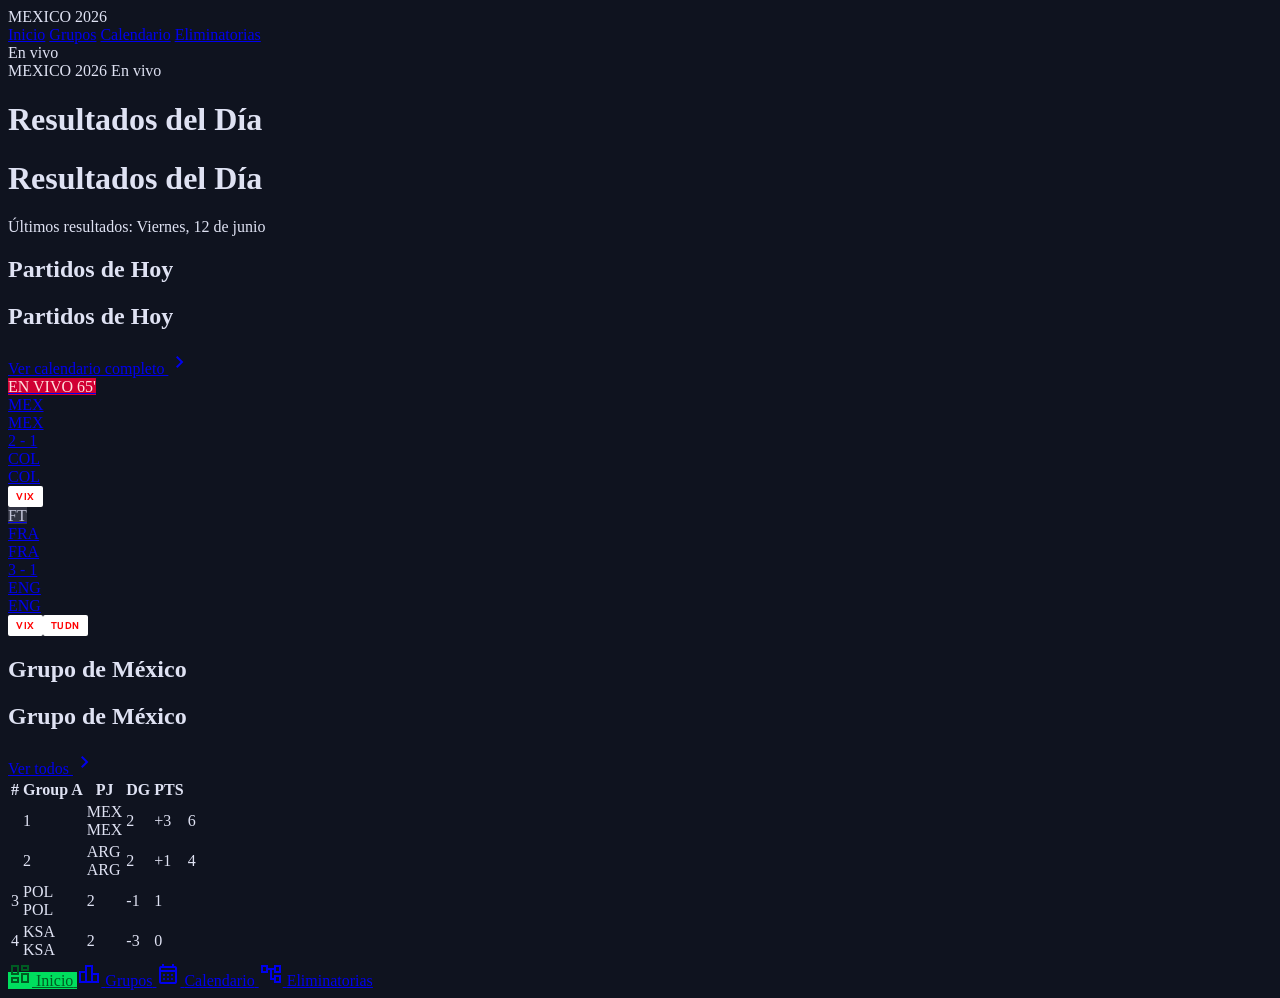
==== index.html @ 26bb13c5 "Primera versión del sitio" ====
<!DOCTYPE html>
<html class="dark" lang="es-MX">
<head>
<meta charset="utf-8"/>
<meta content="width=device-width, initial-scale=1.0" name="viewport"/>
<title>MEXICO 2026 - Resultados en Vivo</title>
<script src="https://cdn.tailwindcss.com?plugins=forms,container-queries"></script>
<link href="https://fonts.googleapis.com/css2?family=Anybody:wght@400;700;800&family=Hanken+Grotesk:wght@400;500;700&display=swap" rel="stylesheet"/>
<link href="https://fonts.googleapis.com/css2?family=Material+Symbols+Outlined:wght,FILL@100..700,0..1&display=swap" rel="stylesheet"/>
<link href="./assets/css/theme.css" rel="stylesheet"/>
<script src="./assets/js/data.js"></script>
<script>tailwind.config = window.WC26_TAILWIND_CONFIG;</script>
</head>
<body class="bg-background text-on-surface font-body-md min-h-screen pb-24 md:pb-0">

<!-- TopAppBar (Web) -->
<header id="wc26-topnav" class="hidden md:flex w-full top-0 sticky bg-surface-container-high z-50"></header>

<!-- Header (Mobile) -->
<header class="md:hidden w-full top-0 sticky z-50 bg-surface-dim/90 backdrop-blur-md border-b border-surface-container py-md px-margin-mobile flex justify-between items-center">
    <span class="font-headline-lg-mobile text-headline-lg-mobile text-secondary tracking-tight">MEXICO 2026</span>
    <span id="wc26-live-indicator-mobile" class="hidden items-center gap-xs font-label-sm text-label-sm text-secondary uppercase tracking-widest">
        <span class="w-2 h-2 rounded-full bg-secondary animate-pulse"></span> En vivo
    </span>
</header>

<!-- Main Content Canvas -->
<main class="max-w-screen-2xl mx-auto px-margin-mobile md:px-margin-desktop py-lg md:py-xl">

    <div class="mb-xl">
        <h1 class="font-headline-xl text-headline-xl hidden md:block">Resultados del Día</h1>
        <h1 class="font-headline-lg-mobile text-headline-lg-mobile md:hidden">Resultados del Día</h1>
        <p class="font-body-lg text-body-lg text-on-surface-variant mt-xs" id="today-subtitle">Cargando partidos de hoy…</p>
    </div>

    <div class="grid grid-cols-1 lg:grid-cols-3 gap-gutter md:gap-lg">

        <!-- Results / Live Matches Column -->
        <section class="lg:col-span-2 flex flex-col gap-gutter">

            <div class="flex justify-between items-end mb-sm border-b border-outline-variant/30 pb-sm">
                <h2 class="font-headline-lg text-headline-lg hidden md:block">Partidos de Hoy</h2>
                <h2 class="font-headline-lg-mobile text-headline-lg-mobile md:hidden">Partidos de Hoy</h2>
                <a class="font-label-sm text-label-sm text-primary hover:underline flex items-center" href="calendario.html">
                    Ver calendario completo <span class="material-symbols-outlined text-[16px]">chevron_right</span>
                </a>
            </div>

            <div id="matches-list" class="flex flex-col gap-gutter">
                <!-- Skeleton loaders -->
                <div class="skeleton h-24 rounded-lg"></div>
                <div class="skeleton h-24 rounded-lg"></div>
                <div class="skeleton h-24 rounded-lg"></div>
            </div>

        </section>

        <!-- Group Standings Preview -->
        <section class="lg:col-span-1">
            <div class="flex justify-between items-end mb-gutter border-b border-outline-variant/30 pb-sm">
                <h2 class="font-headline-lg text-headline-lg hidden md:block">Grupo de México</h2>
                <h2 class="font-headline-lg-mobile text-headline-lg-mobile md:hidden">Grupo de México</h2>
                <a class="font-label-sm text-label-sm text-primary hover:underline flex items-center" href="grupos.html">
                    Ver todos <span class="material-symbols-outlined text-[16px]">chevron_right</span>
                </a>
            </div>

            <div id="standings-preview" class="bg-surface-container rounded-lg overflow-hidden border border-outline-variant/30">
                <div class="skeleton h-48 w-full"></div>
            </div>
        </section>

    </div>
</main>

<!-- BottomNavBar (Mobile) -->
<nav id="wc26-bottomnav"></nav>

<script src="./assets/js/nav.js" data-active="inicio"></script>
<script>
(async function () {
    const [matchesData, standingsData] = await Promise.all([
        WC26.getMatches(),
        WC26.getStandings()
    ]);

    const subtitleEl = document.getElementById("today-subtitle");
    const listEl = document.getElementById("matches-list");
    const liveIndicatorDesktop = document.getElementById("wc26-live-indicator");
    const liveIndicatorMobile = document.getElementById("wc26-live-indicator-mobile");

    if (!matchesData) {
        listEl.innerHTML = `<div class="bg-surface-container rounded-lg p-lg text-center text-on-surface-variant">
            No se pudieron cargar los partidos. Intenta de nuevo más tarde.
        </div>`;
        subtitleEl.textContent = "Sin datos disponibles.";
        return;
    }

    const allMatches = matchesData.matches || [];

    // Determine "today" in Mexico City time
    const todayKey = new Date().toLocaleDateString("en-CA", { timeZone: "America/Mexico_City" });
    const grouped = WC26.groupByDate(allMatches);
    let todaysMatches = grouped[todayKey] || [];

    // Fallback: if nothing today, show the next upcoming match day
    let usedFallback = false;
    if (todaysMatches.length === 0) {
        const futureDates = Object.keys(grouped)
            .filter(k => k >= todayKey)
            .sort();
        if (futureDates.length > 0) {
            todaysMatches = grouped[futureDates[0]];
            usedFallback = true;
            subtitleEl.textContent = `No hay partidos hoy. Próximos: ${WC26.formatDateHeading(futureDates[0])}`;
        } else {
            const pastDates = Object.keys(grouped).sort().reverse();
            if (pastDates.length > 0) {
                todaysMatches = grouped[pastDates[0]];
                usedFallback = true;
                subtitleEl.textContent = `Últimos resultados: ${WC26.formatDateHeading(pastDates[0])}`;
            }
        }
    } else {
        const dateStr = new Date().toLocaleDateString("es-MX", { weekday: "long", day: "numeric", month: "long", timeZone: "America/Mexico_City" });
        subtitleEl.textContent = dateStr.charAt(0).toUpperCase() + dateStr.slice(1);
    }

    // Sort: live first, then scheduled by time, then finished
    const statusOrder = { IN_PLAY: 0, PAUSED: 0, SCHEDULED: 1, TIMED: 1, FINISHED: 2, POSTPONED: 3, SUSPENDED: 3, CANCELLED: 4 };
    todaysMatches = [...todaysMatches].sort((a, b) => {
        const sa = statusOrder[a.status] ?? 5;
        const sb = statusOrder[b.status] ?? 5;
        if (sa !== sb) return sa - sb;
        return new Date(a.utc_date) - new Date(b.utc_date);
    });

    const anyLive = allMatches.some(m => WC26.isLive(m));
    if (anyLive) {
        liveIndicatorDesktop.classList.remove("hidden");
        liveIndicatorDesktop.classList.add("flex");
        liveIndicatorMobile.classList.remove("hidden");
        liveIndicatorMobile.classList.add("flex");
    }

    if (todaysMatches.length === 0) {
        listEl.innerHTML = `<div class="bg-surface-container rounded-lg p-lg text-center text-on-surface-variant">
            Aún no hay partidos programados.
        </div>`;
    } else {
        listEl.innerHTML = todaysMatches.map(renderMatchCard).join("");
    }

    // Standings preview: prioritize Mexico's group, fallback to first group
    if (standingsData && standingsData.groups && standingsData.groups.length) {
        let group = standingsData.groups.find(g =>
            g.standings.some(s => /mexico/i.test(s.team.name))
        ) || standingsData.groups[0];

        renderStandingsPreview(group);
    } else {
        document.getElementById("standings-preview").innerHTML = `
            <div class="p-lg text-center text-on-surface-variant font-body-md text-body-md">
                Tabla no disponible.
            </div>`;
    }

    function renderMatchCard(match) {
        const info = WC26.statusInfo(match);
        const live = WC26.isLive(match);
        const home = match.home_team;
        const away = match.away_team;
        const cardGlow = live ? "border-secondary/40 glow-live" : "border-transparent hover:border-outline-variant";

        return `
        <a href="partido.html?id=${match.id}" class="bg-surface-container rounded-lg p-md flex items-center justify-between border ${cardGlow} transition-colors group">
            <div class="flex items-center gap-md flex-1">
                <span class="font-label-sm text-label-sm ${live ? 'text-secondary' : 'text-on-surface-variant'} w-16 ${live ? '' : 'text-right'} ${live ? '' : ''}">
                    <span class="px-2 py-0.5 rounded-sm uppercase tracking-wider font-label-bold text-[10px] ${info.badge}">${info.label}</span>
                </span>
                <div class="flex items-center gap-sm flex-1 justify-end">
                    <span class="font-label-bold text-label-bold text-on-surface">${WC26.teamShort(home)}</span>
                    ${WC26.crestImg(home, "w-8 h-8")}
                </div>
            </div>
            <div class="px-lg font-headline-lg-mobile text-headline-lg-mobile font-bold bg-surface-container-highest rounded mx-md group-hover:bg-primary-container group-hover:text-on-primary-container transition-colors text-center min-w-[80px]">
                ${WC26.formatScore(match)}
            </div>
            <div class="flex items-center gap-md flex-1">
                <div class="flex items-center gap-sm flex-1 justify-start">
                    ${WC26.crestImg(away, "w-8 h-8")}
                    <span class="font-label-bold text-label-bold text-on-surface">${WC26.teamShort(away)}</span>
                </div>
                <div class="hidden sm:flex items-center gap-xs flex-wrap justify-end">
                    ${WC26.broadcastChips(match.broadcast_mx)}
                </div>
            </div>
        </a>`;
    }

    function renderStandingsPreview(group) {
        const rows = group.standings.map(s => {
            const qualBorder = s.qualified
                ? `<td class="absolute left-0 top-0 bottom-0 w-[3px] bg-secondary"></td>`
                : "";
            const ptsClass = s.qualified ? "text-secondary" : "";
            return `
            <tr class="border-b border-outline-variant/20 relative">
                ${qualBorder}
                <td class="p-sm text-center ${s.qualified ? '' : 'text-on-surface-variant'}">${s.position}</td>
                <td class="p-sm flex items-center gap-xs">
                    ${WC26.crestImg(s.team, "w-5 h-5 rounded-sm")}
                    <span class="font-label-bold text-label-bold">${s.team.tla}</span>
                </td>
                <td class="p-sm text-center text-on-surface-variant font-body-md text-body-md">${s.played}</td>
                <td class="p-sm text-center text-on-surface-variant font-body-md text-body-md">${s.goal_difference > 0 ? '+' : ''}${s.goal_difference}</td>
                <td class="p-sm text-center font-label-bold text-label-bold ${ptsClass}">${s.points}</td>
            </tr>`;
        }).join("");

        document.getElementById("standings-preview").innerHTML = `
        <table class="w-full text-left border-collapse">
            <thead>
                <tr class="bg-surface-container-highest font-label-sm text-label-sm text-on-surface-variant border-b border-outline-variant/50">
                    <th class="p-sm font-medium w-8 text-center">#</th>
                    <th class="p-sm font-medium">${group.group}</th>
                    <th class="p-sm font-medium text-center">PJ</th>
                    <th class="p-sm font-medium text-center">DG</th>
                    <th class="p-sm font-medium text-center text-on-surface font-bold">PTS</th>
                </tr>
            </thead>
            <tbody class="font-label-bold text-label-bold">
                ${rows}
            </tbody>
        </table>`;
    }
})();
</script>
</body>
</html>
---- assets/css/theme.css ----
/* =========================================================
   MEXICO 2026 — Theme tokens (DESIGN.md)
   Compartido por todas las paginas. Cargar despues de Tailwind CDN.
   ========================================================= */

:root {
    /* Colors */
    --color-surface: #0f131f;
    --color-surface-dim: #0f131f;
    --color-surface-bright: #353946;
    --color-surface-container-lowest: #0a0e1a;
    --color-surface-container-low: #171b28;
    --color-surface-container: #1b1f2c;
    --color-surface-container-high: #262a37;
    --color-surface-container-highest: #313442;
    --color-on-surface: #dfe2f3;
    --color-on-surface-variant: #c3c5d9;
    --color-inverse-surface: #dfe2f3;
    --color-inverse-on-surface: #2c303d;
    --color-outline: #8d90a2;
    --color-outline-variant: #434656;
    --color-surface-tint: #b6c4ff;
    --color-primary: #b6c4ff;
    --color-on-primary: #002780;
    --color-primary-container: #0055ff;
    --color-on-primary-container: #e3e6ff;
    --color-inverse-primary: #004dea;
    --color-secondary: #43fc76;
    --color-on-secondary: #003912;
    --color-secondary-container: #00de5e;
    --color-on-secondary-container: #005c22;
    --color-tertiary: #ffb3b3;
    --color-on-tertiary: #680014;
    --color-tertiary-container: #d00033;
    --color-on-tertiary-container: #ffe0df;
    --color-error: #ffb4ab;
    --color-on-error: #690005;
    --color-error-container: #93000a;
    --color-on-error-container: #ffdad6;
    --color-background: #0f131f;
    --color-on-background: #dfe2f3;
    --color-surface-variant: #313442;

    /* Spacing */
    --space-xs: 4px;
    --space-sm: 8px;
    --space-md: 16px;
    --space-lg: 24px;
    --space-xl: 40px;
    --space-gutter: 16px;
    --space-margin-mobile: 16px;
    --space-margin-desktop: 64px;
}

/* =========================================================
   Tailwind config shared across pages.
   Include via: <script>tailwind.config = window.WC26_TAILWIND_CONFIG;</script>
   ========================================================= */

html, body {
    background-color: var(--color-background);
    color: var(--color-on-background);
}

.material-symbols-outlined {
    font-variation-settings: 'FILL' 0, 'wght' 400, 'GRAD' 0, 'opsz' 24;
}
.material-symbols-outlined[data-weight="fill"] {
    font-variation-settings: 'FILL' 1, 'wght' 400, 'GRAD' 0, 'opsz' 24;
}

.no-scrollbar::-webkit-scrollbar { display: none; }
.no-scrollbar { -ms-overflow-style: none; scrollbar-width: none; }

/* Live glow / pulse, consistent across pages */
.glow-live {
    box-shadow: 0 0 15px rgba(67, 252, 118, 0.4);
}
.pulse-live {
    animation: pulse-ring 2s cubic-bezier(0.215, 0.61, 0.355, 1) infinite;
}
@keyframes pulse-ring {
    0% { box-shadow: 0 0 0 0 rgba(67, 252, 118, 0.7); }
    70% { box-shadow: 0 0 0 10px rgba(67, 252, 118, 0); }
    100% { box-shadow: 0 0 0 0 rgba(67, 252, 118, 0); }
}
@keyframes pulse {
    0% { transform: scale(0.95); opacity: 0.5; }
    50% { transform: scale(1.05); opacity: 1; }
    100% { transform: scale(0.95); opacity: 0.5; }
}

/* Skeleton loading shimmer (used while fetch resolves) */
.skeleton {
    background: linear-gradient(90deg, var(--color-surface-container) 25%, var(--color-surface-container-high) 37%, var(--color-surface-container) 63%);
    background-size: 400% 100%;
    animation: skeleton-loading 1.4s ease infinite;
    border-radius: 0.25rem;
}
@keyframes skeleton-loading {
    0% { background-position: 100% 50%; }
    100% { background-position: 0 50%; }
}

/* Broadcast chips (VIX / TUDN / Azteca) */
.chip-broadcast {
    display: inline-flex;
    align-items: center;
    gap: 4px;
    background: #ffffff;
    font-family: 'Hanken Grotesk', sans-serif;
    font-size: 10px;
    font-weight: 700;
    letter-spacing: 0.05em;
    text-transform: uppercase;
    padding: 4px 8px;
    border-radius: 0.125rem;
}
.chip-vix { color: #FF0000; }
.chip-tudn { color: #FF0000; }
.chip-azteca7 { color: #00A5E0; }

/* Status badges */
.badge-live {
    background: var(--color-tertiary-container);
    color: var(--color-on-tertiary-container);
}
.badge-finished {
    background: var(--color-surface-container-highest);
    color: var(--color-on-surface-variant);
}
.badge-scheduled {
    background: var(--color-surface-container-highest);
    color: var(--color-on-surface);
}

/* Active bottom-nav tab */
.nav-active {
    background: var(--color-secondary-container);
    color: var(--color-on-secondary-container);
}
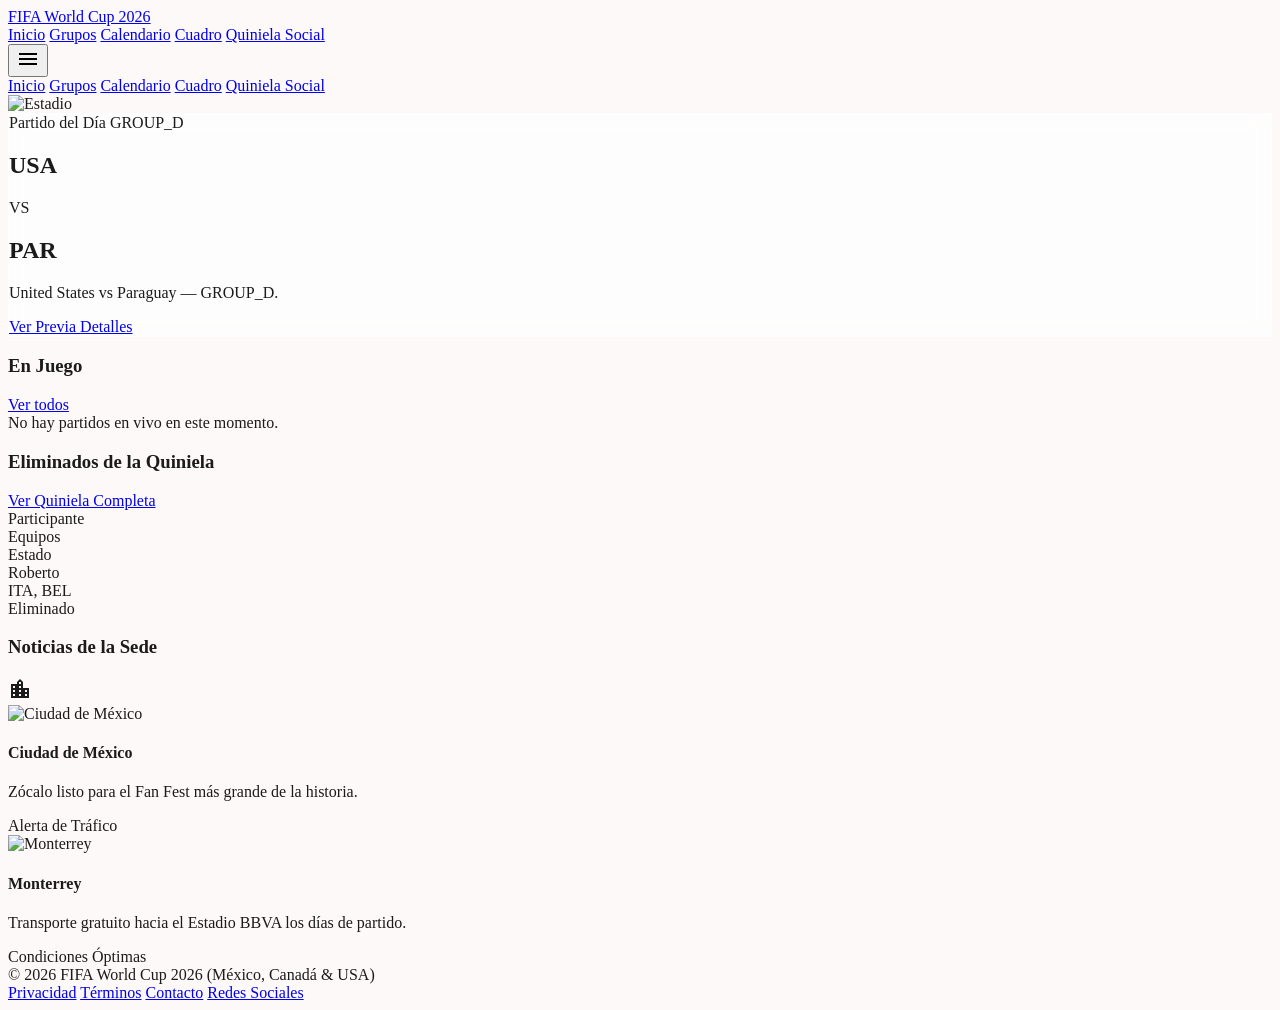
==== commit 298ef0c6: "Add files via upload" ====
--- a/index.html
+++ b/index.html
@@ -1,240 +1,261 @@
 <!DOCTYPE html>
-<html class="dark" lang="es-MX">
+<html class="light" lang="es">
 <head>
 <meta charset="utf-8"/>
 <meta content="width=device-width, initial-scale=1.0" name="viewport"/>
-<title>MEXICO 2026 - Resultados en Vivo</title>
+<title>FIFA World Cup 2026 - Inicio</title>
 <script src="https://cdn.tailwindcss.com?plugins=forms,container-queries"></script>
-<link href="https://fonts.googleapis.com/css2?family=Anybody:wght@400;700;800&family=Hanken+Grotesk:wght@400;500;700&display=swap" rel="stylesheet"/>
+<link href="https://fonts.googleapis.com/css2?family=Hanken+Grotesk:wght@400;600;700&family=Bebas+Neue&display=swap" rel="stylesheet"/>
 <link href="https://fonts.googleapis.com/css2?family=Material+Symbols+Outlined:wght,FILL@100..700,0..1&display=swap" rel="stylesheet"/>
 <link href="./assets/css/theme.css" rel="stylesheet"/>
 <script src="./assets/js/data.js"></script>
 <script>tailwind.config = window.WC26_TAILWIND_CONFIG;</script>
 </head>
-<body class="bg-background text-on-surface font-body-md min-h-screen pb-24 md:pb-0">
-
-<!-- TopAppBar (Web) -->
-<header id="wc26-topnav" class="hidden md:flex w-full top-0 sticky bg-surface-container-high z-50"></header>
-
-<!-- Header (Mobile) -->
-<header class="md:hidden w-full top-0 sticky z-50 bg-surface-dim/90 backdrop-blur-md border-b border-surface-container py-md px-margin-mobile flex justify-between items-center">
-    <span class="font-headline-lg-mobile text-headline-lg-mobile text-secondary tracking-tight">MEXICO 2026</span>
-    <span id="wc26-live-indicator-mobile" class="hidden items-center gap-xs font-label-sm text-label-sm text-secondary uppercase tracking-widest">
-        <span class="w-2 h-2 rounded-full bg-secondary animate-pulse"></span> En vivo
-    </span>
-</header>
-
-<!-- Main Content Canvas -->
-<main class="max-w-screen-2xl mx-auto px-margin-mobile md:px-margin-desktop py-lg md:py-xl">
-
-    <div class="mb-xl">
-        <h1 class="font-headline-xl text-headline-xl hidden md:block">Resultados del Día</h1>
-        <h1 class="font-headline-lg-mobile text-headline-lg-mobile md:hidden">Resultados del Día</h1>
-        <p class="font-body-lg text-body-lg text-on-surface-variant mt-xs" id="today-subtitle">Cargando partidos de hoy…</p>
+<body class="bg-background text-on-background antialiased selection:bg-primary-container selection:text-on-primary-container min-h-screen flex flex-col">
+
+<header id="wc26-topnav"></header>
+
+<main class="flex-grow w-full max-w-[1280px] mx-auto px-margin-mobile md:px-margin-desktop py-lg flex flex-col gap-xl">
+
+    <!-- Hero Section: Partido Estelar -->
+    <section class="relative w-full rounded-xl overflow-hidden shadow-lg border border-outline-variant group min-h-[320px] md:min-h-[400px]">
+        <div class="absolute inset-0 bg-black/20 z-10 pointer-events-none transition-opacity group-hover:opacity-10"></div>
+        <img alt="Estadio" class="w-full h-[320px] md:h-[400px] object-cover" id="hero-stadium-img" src="https://images.unsplash.com/photo-1522778119026-d647f0596c20?q=80&w=1600&auto=format&fit=crop"/>
+        <div class="absolute bottom-0 left-0 w-full p-md md:p-lg z-20 flex flex-col md:flex-row justify-between items-end gap-md bg-gradient-to-t from-surface/95 to-transparent">
+            <div id="hero-content" class="glass-panel p-md rounded-lg max-w-xl">
+                <div class="skeleton h-6 w-40 rounded mb-sm"></div>
+                <div class="skeleton h-10 w-64 rounded mb-sm"></div>
+                <div class="skeleton h-4 w-80 rounded"></div>
+            </div>
+        </div>
+    </section>
+
+    <!-- Live Matches Strip -->
+    <section class="flex flex-col gap-md">
+        <div class="flex justify-between items-center">
+            <h3 class="font-headline-lg text-headline-lg text-on-surface uppercase tracking-wide">En Juego</h3>
+            <a class="font-label-lg text-label-lg text-primary hover:underline" href="calendario.html">Ver todos</a>
+        </div>
+        <div id="live-matches" class="flex gap-md overflow-x-auto pb-sm snap-x hide-scrollbar">
+            <div class="skeleton h-32 w-72 rounded-lg flex-shrink-0"></div>
+            <div class="skeleton h-32 w-72 rounded-lg flex-shrink-0"></div>
+        </div>
+    </section>
+
+    <!-- Two Column Layout -->
+    <div class="grid grid-cols-1 lg:grid-cols-12 gap-xl">
+        <!-- Left: Quiniela Eliminados -->
+        <div class="lg:col-span-7 flex flex-col gap-md">
+            <div class="flex justify-between items-center">
+                <h3 class="font-headline-lg text-headline-lg text-on-surface uppercase tracking-wide">Eliminados de la Quiniela</h3>
+                <a class="font-label-lg text-label-lg text-primary hover:underline" href="quiniela.html">Ver Quiniela Completa</a>
+            </div>
+            <div id="quiniela-eliminados" class="bg-surface border border-outline-variant rounded-lg overflow-hidden">
+                <div class="p-md skeleton h-32 w-full rounded-lg"></div>
+            </div>
+        </div>
+
+        <!-- Right: Noticias de la Sede -->
+        <div class="lg:col-span-5 flex flex-col gap-md">
+            <div class="flex justify-between items-center">
+                <h3 class="font-headline-lg text-headline-lg text-on-surface uppercase tracking-wide">Noticias de la Sede</h3>
+                <span class="material-symbols-outlined text-primary">location_city</span>
+            </div>
+            <div class="flex flex-col gap-md" id="host-news">
+                <div class="skeleton h-32 rounded-lg"></div>
+                <div class="skeleton h-32 rounded-lg"></div>
+            </div>
+        </div>
     </div>
 
-    <div class="grid grid-cols-1 lg:grid-cols-3 gap-gutter md:gap-lg">
-
-        <!-- Results / Live Matches Column -->
-        <section class="lg:col-span-2 flex flex-col gap-gutter">
-
-            <div class="flex justify-between items-end mb-sm border-b border-outline-variant/30 pb-sm">
-                <h2 class="font-headline-lg text-headline-lg hidden md:block">Partidos de Hoy</h2>
-                <h2 class="font-headline-lg-mobile text-headline-lg-mobile md:hidden">Partidos de Hoy</h2>
-                <a class="font-label-sm text-label-sm text-primary hover:underline flex items-center" href="calendario.html">
-                    Ver calendario completo <span class="material-symbols-outlined text-[16px]">chevron_right</span>
-                </a>
-            </div>
-
-            <div id="matches-list" class="flex flex-col gap-gutter">
-                <!-- Skeleton loaders -->
-                <div class="skeleton h-24 rounded-lg"></div>
-                <div class="skeleton h-24 rounded-lg"></div>
-                <div class="skeleton h-24 rounded-lg"></div>
-            </div>
-
-        </section>
-
-        <!-- Group Standings Preview -->
-        <section class="lg:col-span-1">
-            <div class="flex justify-between items-end mb-gutter border-b border-outline-variant/30 pb-sm">
-                <h2 class="font-headline-lg text-headline-lg hidden md:block">Grupo de México</h2>
-                <h2 class="font-headline-lg-mobile text-headline-lg-mobile md:hidden">Grupo de México</h2>
-                <a class="font-label-sm text-label-sm text-primary hover:underline flex items-center" href="grupos.html">
-                    Ver todos <span class="material-symbols-outlined text-[16px]">chevron_right</span>
-                </a>
-            </div>
-
-            <div id="standings-preview" class="bg-surface-container rounded-lg overflow-hidden border border-outline-variant/30">
-                <div class="skeleton h-48 w-full"></div>
-            </div>
-        </section>
-
-    </div>
 </main>
 
-<!-- BottomNavBar (Mobile) -->
-<nav id="wc26-bottomnav"></nav>
+<footer id="wc26-footer"></footer>
 
 <script src="./assets/js/nav.js" data-active="inicio"></script>
 <script>
 (async function () {
-    const [matchesData, standingsData] = await Promise.all([
+    const [matchesData, quinielaData] = await Promise.all([
         WC26.getMatches(),
-        WC26.getStandings()
+        WC26.getQuiniela()
     ]);
 
-    const subtitleEl = document.getElementById("today-subtitle");
-    const listEl = document.getElementById("matches-list");
-    const liveIndicatorDesktop = document.getElementById("wc26-live-indicator");
-    const liveIndicatorMobile = document.getElementById("wc26-live-indicator-mobile");
-
-    if (!matchesData) {
-        listEl.innerHTML = `<div class="bg-surface-container rounded-lg p-lg text-center text-on-surface-variant">
-            No se pudieron cargar los partidos. Intenta de nuevo más tarde.
-        </div>`;
-        subtitleEl.textContent = "Sin datos disponibles.";
-        return;
-    }
-
-    const allMatches = matchesData.matches || [];
-
-    // Determine "today" in Mexico City time
-    const todayKey = new Date().toLocaleDateString("en-CA", { timeZone: "America/Mexico_City" });
-    const grouped = WC26.groupByDate(allMatches);
-    let todaysMatches = grouped[todayKey] || [];
-
-    // Fallback: if nothing today, show the next upcoming match day
-    let usedFallback = false;
-    if (todaysMatches.length === 0) {
-        const futureDates = Object.keys(grouped)
-            .filter(k => k >= todayKey)
-            .sort();
-        if (futureDates.length > 0) {
-            todaysMatches = grouped[futureDates[0]];
-            usedFallback = true;
-            subtitleEl.textContent = `No hay partidos hoy. Próximos: ${WC26.formatDateHeading(futureDates[0])}`;
+    /* ---------- Hero: Partido Estelar ---------- */
+    const heroContent = document.getElementById("hero-content");
+    if (matchesData && matchesData.matches && matchesData.matches.length) {
+        const allMatches = matchesData.matches;
+
+        // Prefer live match; else next scheduled match
+        let featured = allMatches.find(m => WC26.isLive(m));
+        if (!featured) {
+            const upcoming = allMatches
+                .filter(m => m.status === "SCHEDULED" || m.status === "TIMED")
+                .sort((a, b) => new Date(a.utc_date) - new Date(b.utc_date));
+            featured = upcoming[0];
+        }
+        if (!featured) featured = allMatches[0];
+
+        if (featured) {
+            const home = featured.home_team;
+            const away = featured.away_team;
+            const isLive = WC26.isLive(featured);
+            const groupLabel = (featured.group || "").replace("Group ", "Grupo ");
+            const venueLabel = [featured.venue, featured.city].filter(Boolean).join(", ");
+            const badgeLabel = isLive ? "En Vivo" : "Partido del Día";
+            const badgeDot = `<span class="w-2 h-2 rounded-full bg-secondary mr-1 ${isLive ? 'animate-pulse' : ''}"></span>`;
+
+            heroContent.innerHTML = `
+                <div class="flex items-center gap-sm mb-sm">
+                    <span class="inline-flex items-center px-2 py-1 rounded bg-secondary-container text-on-secondary-container font-label-md text-label-md uppercase">
+                        ${badgeDot}${badgeLabel}
+                    </span>
+                    <span class="font-label-lg text-label-lg text-on-surface">${groupLabel || ""}${groupLabel && venueLabel ? " • " : ""}${venueLabel}</span>
+                </div>
+                <div class="flex items-baseline gap-sm mb-sm">
+                    <h2 class="font-display-md text-display-md text-on-surface">${WC26.teamShort(home)}</h2>
+                    <span class="font-headline-md text-headline-md text-tertiary-container px-sm">${isLive ? WC26.formatScore(featured) : "VS"}</span>
+                    <h2 class="font-display-md text-display-md text-on-surface">${WC26.teamShort(away)}</h2>
+                </div>
+                <p class="font-body-lg text-body-lg text-on-surface-variant mb-md">
+                    ${WC26.teamLabel(home)} vs ${WC26.teamLabel(away)}${groupLabel ? ` — ${groupLabel}` : ""}.
+                </p>
+                <div class="flex gap-sm">
+                    <a href="partido.html?id=${featured.id}" class="bg-primary-container text-on-primary px-lg py-sm font-headline-md text-headline-md rounded-DEFAULT hover:opacity-90 transition-opacity inline-block">
+                        ${isLive ? "Ver en Vivo" : "Ver Previa"}
+                    </a>
+                    <a href="partido.html?id=${featured.id}" class="bg-surface text-primary border border-primary px-lg py-sm font-headline-md text-headline-md rounded-DEFAULT hover:bg-surface-container-low transition-colors inline-block">
+                        Detalles
+                    </a>
+                </div>`;
         } else {
-            const pastDates = Object.keys(grouped).sort().reverse();
-            if (pastDates.length > 0) {
-                todaysMatches = grouped[pastDates[0]];
-                usedFallback = true;
-                subtitleEl.textContent = `Últimos resultados: ${WC26.formatDateHeading(pastDates[0])}`;
-            }
+            heroContent.innerHTML = `<p class="font-body-lg text-body-lg text-on-surface-variant">No hay partidos disponibles aún.</p>`;
         }
     } else {
-        const dateStr = new Date().toLocaleDateString("es-MX", { weekday: "long", day: "numeric", month: "long", timeZone: "America/Mexico_City" });
-        subtitleEl.textContent = dateStr.charAt(0).toUpperCase() + dateStr.slice(1);
-    }
-
-    // Sort: live first, then scheduled by time, then finished
-    const statusOrder = { IN_PLAY: 0, PAUSED: 0, SCHEDULED: 1, TIMED: 1, FINISHED: 2, POSTPONED: 3, SUSPENDED: 3, CANCELLED: 4 };
-    todaysMatches = [...todaysMatches].sort((a, b) => {
-        const sa = statusOrder[a.status] ?? 5;
-        const sb = statusOrder[b.status] ?? 5;
-        if (sa !== sb) return sa - sb;
-        return new Date(a.utc_date) - new Date(b.utc_date);
-    });
-
-    const anyLive = allMatches.some(m => WC26.isLive(m));
-    if (anyLive) {
-        liveIndicatorDesktop.classList.remove("hidden");
-        liveIndicatorDesktop.classList.add("flex");
-        liveIndicatorMobile.classList.remove("hidden");
-        liveIndicatorMobile.classList.add("flex");
-    }
-
-    if (todaysMatches.length === 0) {
-        listEl.innerHTML = `<div class="bg-surface-container rounded-lg p-lg text-center text-on-surface-variant">
-            Aún no hay partidos programados.
-        </div>`;
+        heroContent.innerHTML = `<p class="font-body-lg text-body-lg text-on-surface-variant">No se pudieron cargar los partidos.</p>`;
+    }
+
+    /* ---------- Live Matches Strip ---------- */
+    const liveEl = document.getElementById("live-matches");
+    if (matchesData && matchesData.matches) {
+        const allMatches = matchesData.matches;
+        const todayKey = new Date().toLocaleDateString("en-CA", { timeZone: "America/Mexico_City" });
+        const grouped = WC26.groupByDate(allMatches);
+
+        let relevant = allMatches.filter(m => WC26.isLive(m));
+        if (relevant.length === 0) {
+            relevant = (grouped[todayKey] || [])
+                .filter(m => m.status === "SCHEDULED" || m.status === "TIMED" || m.status === "FINISHED")
+                .sort((a, b) => new Date(a.utc_date) - new Date(b.utc_date))
+                .slice(0, 6);
+        }
+
+        if (relevant.length === 0) {
+            liveEl.innerHTML = `<div class="bg-surface border border-outline-variant rounded-lg p-md text-on-surface-variant font-body-md text-body-md flex-shrink-0 w-full">
+                No hay partidos en vivo en este momento.
+            </div>`;
+        } else {
+            liveEl.innerHTML = relevant.map(renderLiveCard).join("");
+        }
     } else {
-        listEl.innerHTML = todaysMatches.map(renderMatchCard).join("");
-    }
-
-    // Standings preview: prioritize Mexico's group, fallback to first group
-    if (standingsData && standingsData.groups && standingsData.groups.length) {
-        let group = standingsData.groups.find(g =>
-            g.standings.some(s => /mexico/i.test(s.team.name))
-        ) || standingsData.groups[0];
-
-        renderStandingsPreview(group);
-    } else {
-        document.getElementById("standings-preview").innerHTML = `
-            <div class="p-lg text-center text-on-surface-variant font-body-md text-body-md">
-                Tabla no disponible.
-            </div>`;
-    }
-
-    function renderMatchCard(match) {
+        liveEl.innerHTML = "";
+    }
+
+    function renderLiveCard(match) {
         const info = WC26.statusInfo(match);
         const live = WC26.isLive(match);
-        const home = match.home_team;
-        const away = match.away_team;
-        const cardGlow = live ? "border-secondary/40 glow-live" : "border-transparent hover:border-outline-variant";
+        const groupLabel = (match.group || "").replace("Group ", "Grupo ");
+        const stripeColor = live ? "bg-secondary-container" : (match.status === "FINISHED" ? "bg-outline-variant" : "bg-primary-container");
+        const statusLabel = live
+            ? `<span class="font-label-md text-label-md text-secondary uppercase flex items-center gap-1">
+                 <span class="w-1.5 h-1.5 rounded-full bg-secondary animate-pulse"></span> ${info.label}
+               </span>`
+            : `<span class="font-label-md text-label-md text-on-surface-variant uppercase">${info.label}</span>`;
 
         return `
-        <a href="partido.html?id=${match.id}" class="bg-surface-container rounded-lg p-md flex items-center justify-between border ${cardGlow} transition-colors group">
-            <div class="flex items-center gap-md flex-1">
-                <span class="font-label-sm text-label-sm ${live ? 'text-secondary' : 'text-on-surface-variant'} w-16 ${live ? '' : 'text-right'} ${live ? '' : ''}">
-                    <span class="px-2 py-0.5 rounded-sm uppercase tracking-wider font-label-bold text-[10px] ${info.badge}">${info.label}</span>
-                </span>
-                <div class="flex items-center gap-sm flex-1 justify-end">
-                    <span class="font-label-bold text-label-bold text-on-surface">${WC26.teamShort(home)}</span>
-                    ${WC26.crestImg(home, "w-8 h-8")}
+        <a href="partido.html?id=${match.id}" class="min-w-[280px] bg-surface border border-outline-variant rounded-lg p-md snap-start relative overflow-hidden flex-shrink-0 ${live ? 'shadow-[0_10px_20px_rgba(0,0,0,0.04)]' : 'opacity-90 hover:opacity-100 transition-opacity'}">
+            <div class="absolute top-0 left-0 w-full h-1 ${stripeColor}"></div>
+            <div class="flex justify-between items-center mb-sm">
+                ${statusLabel}
+                <span class="font-label-md text-label-md text-on-surface-variant">${groupLabel}</span>
+            </div>
+            <div class="flex justify-between items-center font-title-lg text-title-lg text-on-surface mb-xs">
+                <span>${WC26.teamShort(match.home_team)}</span>
+                <span class="font-headline-md text-headline-md bg-surface-container-high px-2 py-1 rounded">${WC26.formatScore(match)}</span>
+                <span>${WC26.teamShort(match.away_team)}</span>
+            </div>
+            ${match.broadcast_mx && match.broadcast_mx.length ? `<div class="mt-sm flex gap-xs flex-wrap">${WC26.broadcastChips(match.broadcast_mx)}</div>` : ""}
+        </a>`;
+    }
+
+    /* ---------- Quiniela Eliminados ---------- */
+    const eliminadosEl = document.getElementById("quiniela-eliminados");
+    if (quinielaData && quinielaData.participants && quinielaData.participants.length) {
+        const eliminados = quinielaData.participants.filter(p =>
+            p.teams.every(t => t.status === "eliminated")
+        );
+
+        if (eliminados.length === 0) {
+            eliminadosEl.innerHTML = `<div class="p-lg text-center text-on-surface-variant font-body-md text-body-md">
+                Aún nadie ha sido eliminado de la quiniela. ¡Suerte para todos!
+            </div>`;
+        } else {
+            eliminadosEl.innerHTML = `
+            <div class="grid grid-cols-4 gap-sm p-sm bg-surface-container-low border-b border-outline-variant font-label-lg text-label-lg text-on-surface-variant">
+                <div class="col-span-2">Participante</div>
+                <div class="text-center">Equipos</div>
+                <div class="text-right pr-sm">Estado</div>
+            </div>
+            <div class="divide-y divide-outline-variant">
+                ${eliminados.map(p => `
+                <div class="grid grid-cols-4 gap-sm p-sm items-center bg-error-container/10">
+                    <div class="col-span-2 font-title-lg text-title-lg text-on-surface opacity-80">${p.name}</div>
+                    <div class="text-center font-body-md text-body-md text-on-surface-variant">${p.teams.map(t => t.tla).join(", ")}</div>
+                    <div class="text-right">
+                        <span class="inline-block px-2 py-1 rounded bg-tertiary-container text-on-tertiary-container font-label-md text-label-md">Eliminado</span>
+                    </div>
+                </div>`).join("")}
+            </div>`;
+        }
+    } else {
+        eliminadosEl.innerHTML = `<div class="p-lg text-center text-on-surface-variant font-body-md text-body-md">
+            Quiniela no disponible aún.
+        </div>`;
+    }
+
+    /* ---------- Host City News (editorial placeholder) ---------- */
+    const newsEl = document.getElementById("host-news");
+    const placeholderNews = [
+        {
+            city: "Ciudad de México",
+            headline: "Zócalo listo para el Fan Fest más grande de la historia.",
+            tag: "Alerta de Tráfico",
+            tagColor: "bg-tertiary-container",
+            img: "https://images.unsplash.com/photo-1518105779142-d975f22f1b0a?q=80&w=800&auto=format&fit=crop"
+        },
+        {
+            city: "Monterrey",
+            headline: "Transporte gratuito hacia el Estadio BBVA los días de partido.",
+            tag: "Condiciones Óptimas",
+            tagColor: "bg-secondary-container",
+            img: "https://images.unsplash.com/photo-1522199755839-a2bacb67c546?q=80&w=800&auto=format&fit=crop"
+        }
+    ];
+
+    newsEl.innerHTML = placeholderNews.map(n => `
+        <div class="bg-surface rounded-lg border border-outline-variant overflow-hidden group cursor-pointer">
+            <div class="h-32 bg-surface-container-high relative overflow-hidden">
+                <img alt="${n.city}" class="w-full h-full object-cover group-hover:scale-105 transition-transform duration-500" src="${n.img}"/>
+                <div class="absolute inset-0 bg-gradient-to-t from-black/60 to-transparent"></div>
+                <h4 class="absolute bottom-sm left-sm font-headline-md text-headline-md text-white">${n.city}</h4>
+            </div>
+            <div class="p-sm">
+                <p class="font-body-md text-body-md text-on-surface-variant line-clamp-2">${n.headline}</p>
+                <div class="mt-sm flex items-center gap-xs">
+                    <span class="w-2 h-2 rounded-full ${n.tagColor}"></span>
+                    <span class="font-label-md text-label-md text-on-surface uppercase">${n.tag}</span>
                 </div>
             </div>
-            <div class="px-lg font-headline-lg-mobile text-headline-lg-mobile font-bold bg-surface-container-highest rounded mx-md group-hover:bg-primary-container group-hover:text-on-primary-container transition-colors text-center min-w-[80px]">
-                ${WC26.formatScore(match)}
-            </div>
-            <div class="flex items-center gap-md flex-1">
-                <div class="flex items-center gap-sm flex-1 justify-start">
-                    ${WC26.crestImg(away, "w-8 h-8")}
-                    <span class="font-label-bold text-label-bold text-on-surface">${WC26.teamShort(away)}</span>
-                </div>
-                <div class="hidden sm:flex items-center gap-xs flex-wrap justify-end">
-                    ${WC26.broadcastChips(match.broadcast_mx)}
-                </div>
-            </div>
-        </a>`;
-    }
-
-    function renderStandingsPreview(group) {
-        const rows = group.standings.map(s => {
-            const qualBorder = s.qualified
-                ? `<td class="absolute left-0 top-0 bottom-0 w-[3px] bg-secondary"></td>`
-                : "";
-            const ptsClass = s.qualified ? "text-secondary" : "";
-            return `
-            <tr class="border-b border-outline-variant/20 relative">
-                ${qualBorder}
-                <td class="p-sm text-center ${s.qualified ? '' : 'text-on-surface-variant'}">${s.position}</td>
-                <td class="p-sm flex items-center gap-xs">
-                    ${WC26.crestImg(s.team, "w-5 h-5 rounded-sm")}
-                    <span class="font-label-bold text-label-bold">${s.team.tla}</span>
-                </td>
-                <td class="p-sm text-center text-on-surface-variant font-body-md text-body-md">${s.played}</td>
-                <td class="p-sm text-center text-on-surface-variant font-body-md text-body-md">${s.goal_difference > 0 ? '+' : ''}${s.goal_difference}</td>
-                <td class="p-sm text-center font-label-bold text-label-bold ${ptsClass}">${s.points}</td>
-            </tr>`;
-        }).join("");
-
-        document.getElementById("standings-preview").innerHTML = `
-        <table class="w-full text-left border-collapse">
-            <thead>
-                <tr class="bg-surface-container-highest font-label-sm text-label-sm text-on-surface-variant border-b border-outline-variant/50">
-                    <th class="p-sm font-medium w-8 text-center">#</th>
-                    <th class="p-sm font-medium">${group.group}</th>
-                    <th class="p-sm font-medium text-center">PJ</th>
-                    <th class="p-sm font-medium text-center">DG</th>
-                    <th class="p-sm font-medium text-center text-on-surface font-bold">PTS</th>
-                </tr>
-            </thead>
-            <tbody class="font-label-bold text-label-bold">
-                ${rows}
-            </tbody>
-        </table>`;
-    }
+        </div>`).join("");
 })();
 </script>
 </body>
--- a/assets/css/theme.css
+++ b/assets/css/theme.css
@@ -1,61 +1,54 @@
 /* =========================================================
-   MEXICO 2026 — Theme tokens (DESIGN.md)
+   UNITY ARENA — Theme tokens (DESIGN.md "Unity Arena")
    Compartido por todas las paginas. Cargar despues de Tailwind CDN.
    ========================================================= */
 
 :root {
-    /* Colors */
-    --color-surface: #0f131f;
-    --color-surface-dim: #0f131f;
-    --color-surface-bright: #353946;
-    --color-surface-container-lowest: #0a0e1a;
-    --color-surface-container-low: #171b28;
-    --color-surface-container: #1b1f2c;
-    --color-surface-container-high: #262a37;
-    --color-surface-container-highest: #313442;
-    --color-on-surface: #dfe2f3;
-    --color-on-surface-variant: #c3c5d9;
-    --color-inverse-surface: #dfe2f3;
-    --color-inverse-on-surface: #2c303d;
-    --color-outline: #8d90a2;
-    --color-outline-variant: #434656;
-    --color-surface-tint: #b6c4ff;
-    --color-primary: #b6c4ff;
-    --color-on-primary: #002780;
-    --color-primary-container: #0055ff;
-    --color-on-primary-container: #e3e6ff;
-    --color-inverse-primary: #004dea;
-    --color-secondary: #43fc76;
-    --color-on-secondary: #003912;
-    --color-secondary-container: #00de5e;
-    --color-on-secondary-container: #005c22;
-    --color-tertiary: #ffb3b3;
-    --color-on-tertiary: #680014;
-    --color-tertiary-container: #d00033;
-    --color-on-tertiary-container: #ffe0df;
-    --color-error: #ffb4ab;
-    --color-on-error: #690005;
-    --color-error-container: #93000a;
-    --color-on-error-container: #ffdad6;
-    --color-background: #0f131f;
-    --color-on-background: #dfe2f3;
-    --color-surface-variant: #313442;
+    --color-surface: #fcf9f8;
+    --color-surface-dim: #dcd9d9;
+    --color-surface-bright: #fcf9f8;
+    --color-surface-container-lowest: #ffffff;
+    --color-surface-container-low: #f6f3f2;
+    --color-surface-container: #f0edec;
+    --color-surface-container-high: #ebe7e7;
+    --color-surface-container-highest: #e5e2e1;
+    --color-on-surface: #1c1b1b;
+    --color-on-surface-variant: #3d484e;
+    --color-inverse-surface: #313030;
+    --color-inverse-on-surface: #f3f0ef;
+    --color-outline: #6d797f;
+    --color-outline-variant: #bcc8cf;
+    --color-surface-tint: #006684;
+    --color-primary: #006684;
+    --color-on-primary: #ffffff;
+    --color-primary-container: #00b2e3;
+    --color-on-primary-container: #004054;
+    --color-inverse-primary: #68d3ff;
+    --color-secondary: #006d33;
+    --color-on-secondary: #ffffff;
+    --color-secondary-container: #75f999;
+    --color-on-secondary-container: #007236;
+    --color-tertiary: #bd0049;
+    --color-on-tertiary: #ffffff;
+    --color-tertiary-container: #ff7a93;
+    --color-on-tertiary-container: #79002c;
+    --color-error: #ba1a1a;
+    --color-on-error: #ffffff;
+    --color-error-container: #ffdad6;
+    --color-on-error-container: #93000a;
+    --color-background: #fcf9f8;
+    --color-on-background: #1c1b1b;
+    --color-surface-variant: #e5e2e1;
 
-    /* Spacing */
     --space-xs: 4px;
     --space-sm: 8px;
     --space-md: 16px;
     --space-lg: 24px;
-    --space-xl: 40px;
+    --space-xl: 48px;
     --space-gutter: 16px;
     --space-margin-mobile: 16px;
     --space-margin-desktop: 64px;
 }
-
-/* =========================================================
-   Tailwind config shared across pages.
-   Include via: <script>tailwind.config = window.WC26_TAILWIND_CONFIG;</script>
-   ========================================================= */
 
 html, body {
     background-color: var(--color-background);
@@ -71,26 +64,24 @@
 
 .no-scrollbar::-webkit-scrollbar { display: none; }
 .no-scrollbar { -ms-overflow-style: none; scrollbar-width: none; }
+.hide-scrollbar::-webkit-scrollbar { display: none; }
+.hide-scrollbar { -ms-overflow-style: none; scrollbar-width: none; }
 
-/* Live glow / pulse, consistent across pages */
-.glow-live {
-    box-shadow: 0 0 15px rgba(67, 252, 118, 0.4);
-}
-.pulse-live {
-    animation: pulse-ring 2s cubic-bezier(0.215, 0.61, 0.355, 1) infinite;
-}
-@keyframes pulse-ring {
-    0% { box-shadow: 0 0 0 0 rgba(67, 252, 118, 0.7); }
-    70% { box-shadow: 0 0 0 10px rgba(67, 252, 118, 0); }
-    100% { box-shadow: 0 0 0 0 rgba(67, 252, 118, 0); }
-}
-@keyframes pulse {
-    0% { transform: scale(0.95); opacity: 0.5; }
-    50% { transform: scale(1.05); opacity: 1; }
-    100% { transform: scale(0.95); opacity: 0.5; }
+.stadium-bg {
+    background-image: radial-gradient(circle at top right, rgba(0, 178, 227, 0.05) 0%, transparent 40%),
+                       radial-gradient(circle at bottom left, rgba(117, 249, 153, 0.05) 0%, transparent 40%);
 }
 
-/* Skeleton loading shimmer (used while fetch resolves) */
+.glass-panel {
+    background: rgba(255, 255, 255, 0.7);
+    backdrop-filter: blur(10px);
+    -webkit-backdrop-filter: blur(10px);
+    border: 1px solid rgba(255, 255, 255, 0.3);
+}
+
+.group-card:hover { transform: translateY(-2px); box-shadow: 0 10px 20px rgba(0,0,0,0.04); }
+
+/* Skeleton loading shimmer */
 .skeleton {
     background: linear-gradient(90deg, var(--color-surface-container) 25%, var(--color-surface-container-high) 37%, var(--color-surface-container) 63%);
     background-size: 400% 100%;
@@ -102,12 +93,11 @@
     100% { background-position: 0 50%; }
 }
 
-/* Broadcast chips (VIX / TUDN / Azteca) */
+/* Broadcast chips */
 .chip-broadcast {
     display: inline-flex;
     align-items: center;
     gap: 4px;
-    background: #ffffff;
     font-family: 'Hanken Grotesk', sans-serif;
     font-size: 10px;
     font-weight: 700;
@@ -115,27 +105,70 @@
     text-transform: uppercase;
     padding: 4px 8px;
     border-radius: 0.125rem;
+    background: var(--color-surface-container-high);
+    color: var(--color-on-surface-variant);
 }
-.chip-vix { color: #FF0000; }
-.chip-tudn { color: #FF0000; }
-.chip-azteca7 { color: #00A5E0; }
+.chip-vix { color: #BD0049; }
+.chip-tudn { color: #006684; }
+.chip-azteca7 { color: #00729E; }
 
 /* Status badges */
 .badge-live {
-    background: var(--color-tertiary-container);
-    color: var(--color-on-tertiary-container);
+    background: var(--color-secondary);
+    color: var(--color-on-secondary);
 }
 .badge-finished {
-    background: var(--color-surface-container-highest);
+    background: var(--color-surface-container-high);
     color: var(--color-on-surface-variant);
 }
 .badge-scheduled {
-    background: var(--color-surface-container-highest);
+    background: var(--color-surface-container-high);
     color: var(--color-on-surface);
 }
 
 /* Active bottom-nav tab */
 .nav-active {
-    background: var(--color-secondary-container);
-    color: var(--color-on-secondary-container);
+    color: var(--color-primary);
+    background: var(--color-primary-container);
+    color: var(--color-on-primary);
 }
+
+/* Skull overlay for eliminated quiniela cards */
+.skull-overlay {
+    background: linear-gradient(135deg, rgba(255,255,255,0.9) 0%, rgba(252,249,248,0.95) 100%);
+}
+
+/* Bracket connectors */
+.connector-right::after {
+    content: '';
+    position: absolute;
+    right: -24px;
+    top: 50%;
+    width: 24px;
+    height: 1px;
+    background-color: #bcc8cf;
+}
+.connector-up-down::after {
+    content: '';
+    position: absolute;
+    right: -24px;
+    width: 1px;
+    background-color: #bcc8cf;
+}
+.connector-up::after {
+    top: 50%;
+    height: calc(100% + 12px);
+}
+.connector-down::after {
+    bottom: 50%;
+    height: calc(100% + 12px);
+}
+.connector-active::after {
+    background-color: #00b2e3;
+    z-index: 10;
+}
+
+.bracket-scroll::-webkit-scrollbar { height: 8px; }
+.bracket-scroll::-webkit-scrollbar-track { background: #f6f3f2; border-radius: 4px; }
+.bracket-scroll::-webkit-scrollbar-thumb { background: #bcc8cf; border-radius: 4px; }
+.bracket-scroll::-webkit-scrollbar-thumb:hover { background: #6d797f; }
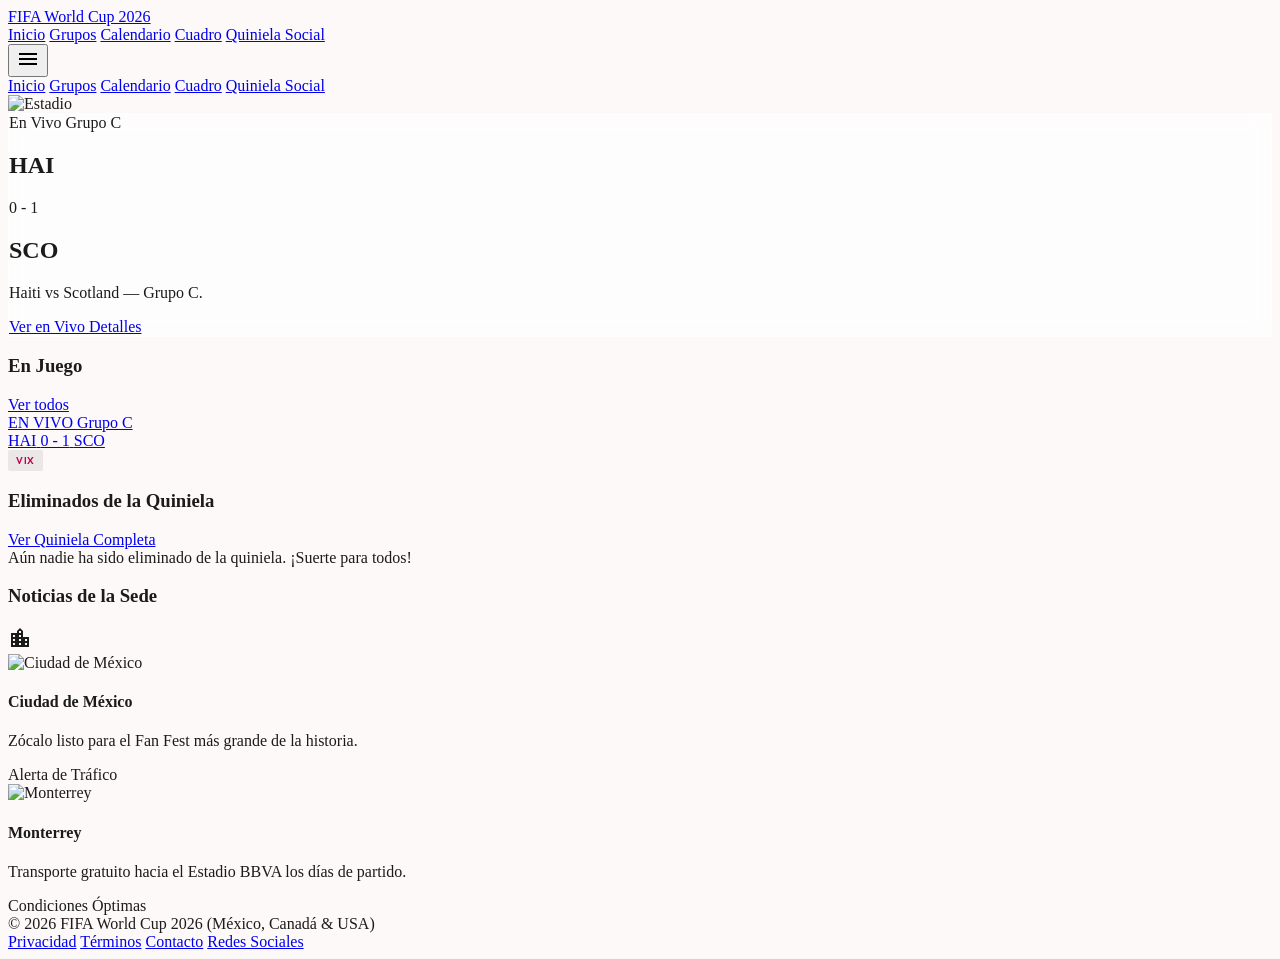
==== commit d528614a: "Add files via upload" ====
--- a/index.html
+++ b/index.html
@@ -99,7 +99,7 @@
             const home = featured.home_team;
             const away = featured.away_team;
             const isLive = WC26.isLive(featured);
-            const groupLabel = (featured.group || "").replace("Group ", "Grupo ");
+            const groupLabel = WC26.groupLabel(featured.group);
             const venueLabel = [featured.venue, featured.city].filter(Boolean).join(", ");
             const badgeLabel = isLive ? "En Vivo" : "Partido del Día";
             const badgeDot = `<span class="w-2 h-2 rounded-full bg-secondary mr-1 ${isLive ? 'animate-pulse' : ''}"></span>`;
@@ -163,7 +163,7 @@
     function renderLiveCard(match) {
         const info = WC26.statusInfo(match);
         const live = WC26.isLive(match);
-        const groupLabel = (match.group || "").replace("Group ", "Grupo ");
+        const groupLabel = WC26.groupLabel(match.group);
         const stripeColor = live ? "bg-secondary-container" : (match.status === "FINISHED" ? "bg-outline-variant" : "bg-primary-container");
         const statusLabel = live
             ? `<span class="font-label-md text-label-md text-secondary uppercase flex items-center gap-1">
